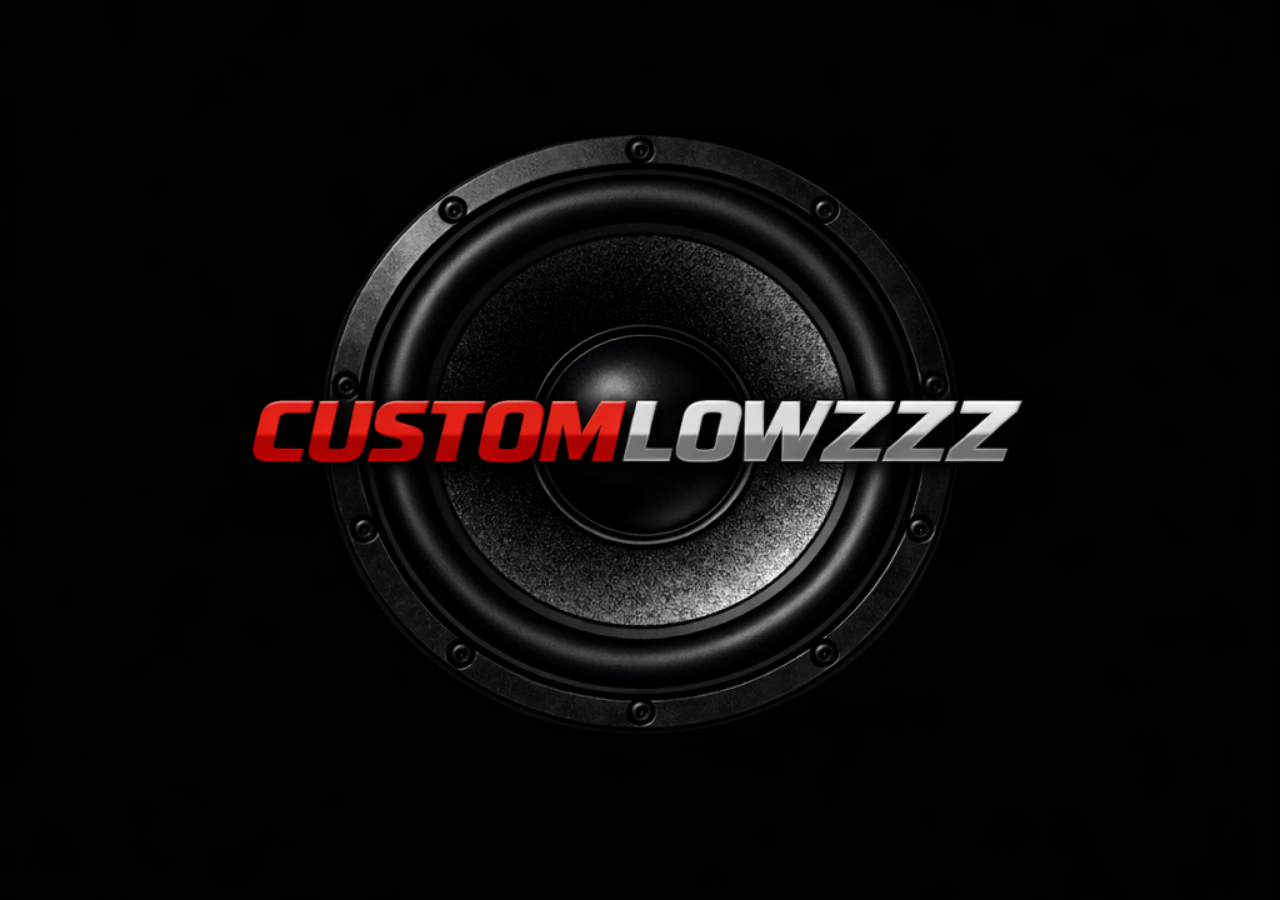
==== index.html @ 050b4ce7 "Add files via upload" ====
<!doctype html>
<html lang="en">
  <head>
    <meta charset="UTF-8" />
    <meta
      name="viewport"
      content="width=device-width, initial-scale=1.0, user-scalable=no"
    />

    <!-- PWA -->
    <link
      rel="apple-touch-startup-image"
      href="icons/splash-screen-1080x1920.png"
    />

    <link rel="manifest" href="manifest.json" />
    <meta name="apple-mobile-web-app-capable" content="yes" />
    <meta
      name="apple-mobile-web-app-status-bar-style"
      content="black-translucent"
    />
    <meta name="mobile-web-app-capable" content="yes" />

    <script>
      if ("serviceWorker" in navigator) {
        navigator.serviceWorker.register("./service-worker.js");
      }

      window.addEventListener("load", () => {
        const splashShown = sessionStorage.getItem("splashShown");

        const nav = performance.getEntriesByType("navigation")[0];
        const isFreshStart =
          nav.type === "navigate" && document.referrer === "" && !splashShown;

        if (isFreshStart) {
          const splash = document.createElement("div");
          splash.style.position = "fixed";
          splash.style.top = "0";
          splash.style.left = "0";
          splash.style.width = "100%";
          splash.style.height = "100%";
          splash.style.background =
            "url('icons/splash-screen-1080x1920.png') center center / cover no-repeat";
          splash.style.zIndex = "9999";
          splash.style.transition = "opacity 0.5s";
          document.body.appendChild(splash);

          setTimeout(() => {
            splash.style.opacity = "0";
            setTimeout(() => splash.remove(), 500);
          }, 5000);

          sessionStorage.setItem("splashShown", "true");
        }
      });
    </script>

    <!-- Main script -->
    <script type="module" src="./js/script.js" defer></script>

    <link rel="stylesheet" href="style.css" />
    <title>AudioApp</title>
  </head>

  <body>
    <img src="./icons/homescreen-text.png" alt="logo CustomLowzzz" id="logo" />

    <div id="lijst"></div>
  </body>
</html>
---- style.css ----
@import url('https://fonts.googleapis.com/css2?family=Orbitron:wght@400;700&display=swap');

:root {
    --font: 'Orbitron', sans-serif;

    --font-size-default: 32px;
    --font-size-lijstbutton: 20px;

    --color: #fff;
    --input-color: #fff;
    --button-color: #fff;
    --placeholder-color: #fff;

    --background-input-color: #2e2e2e;
    --background-button-color: #2e2e2e;
    --background-placeholder-color: #262626;

    --border-input: 1px solid #444;
    --border-button: 1px solid #444;
    --border-placeholder: 1px solid #999;

    --border-input-radius: 6px;
    --border-button-radius: 6px;
    --border-placeholder-radius: 6px;

    --widthbuttons: 85%;
}

*,
*::before,
*::after { box-sizing: border-box; }

body {
    font-family: var(--font);
    letter-spacing: 1px;
    background: radial-gradient(circle at center, #1a1a1a 0%, #000 100%);
}

h1, h2 {
    display: flex;
    justify-content: center;
    font-size: var(--font-size-default);
    color: var(--color);
}

#logo {
    margin-top: 25px;
    margin-bottom: 20px;
    opacity: 0.95;
}


img {
    max-width: var(--widthbuttons);
    display: flex;
    margin: 0 auto;
    padding: 25px 0;
}

#lijst div { margin-bottom: 10px; }

#lijst div a {
    text-decoration: none;
    display: flex;
    flex-direction: column;
    margin: 0 auto;
    padding: 5px;
    max-width: var(--widthbuttons);
}

#lijst div button {
    font-family: 'Orbitron', sans-serif;
    font-size: var(--font-size-lijstbutton);
    padding: 22px 0;
    color: #fff;

    background: linear-gradient(180deg, #2a2a2a 0%, #111 100%);
    border: 1px solid #3a3a3a;
    border-radius: 6px;

    box-shadow:
        inset 0 1px 2px rgba(255,255,255,0.05),
        0 4px 10px rgba(0,0,0,0.7);

    transition: all .15s ease;
}



#content {
    display: flex;
    flex-direction: column;
    max-width: var(--widthbuttons);
    margin: 0 auto;
}

#content input,
#content select,
#content button {
    width: 100%;
    padding: 50px;
    font-size: var(--font-size-default);
    margin: 5px 0;
    background-color: #2e2e2e;
    border: 1px solid #444;
    border-radius: 4px;
    box-shadow: inset 0 1px 3px rgba(0,0,0,0.6);
}

#content input,
#content select {
    color: var(--input-color);
    border-radius: var(--border-input-radius);
}

#content button {
    background-color: var(--background-button-color);
    border: var(--border-button);
    border-radius: var(--border-button-radius);
    color: var(--button-color);
}

#content input:focus,
#content select:focus,
#content button:active {
    background-color: var(--background-input-color);
    color: var(--input-color);
    border-color: #ff0000;
    box-shadow: 0 0 10px rgba(255,0,0,0.25);
}

#content ::placeholder {
    color: var(--placeholder-color);
    font-size: var(--font-size-default);
}

#resultaat {
    width: 100%;
    border-radius: 4px;
    margin: 15px 0;
    font-size: var(--font-size-default);
    opacity: 0;
    border-width: 0;
    padding: 0;
    transition: .3s;
    color: var(--color);
}

#header {
    display: flex;
    align-items: center;
    justify-content: space-between;
    position: relative;
    margin: 0 auto;
    max-width: var(--widthbuttons);
    padding: 60px 0 20px;
    border-bottom: 2px solid #444;
}

#titel {
    position: absolute;
    left: 50%;
    transform: translateX(-50%);
}

#berekenBtn{
    font: var(--font);
}

#back-container button {
    font-family: var(--font);
    font-size: var(--font-size-default);
    padding: 20px;
    cursor: pointer;
    background-color: #2e2e2e;
    border: 1px solid #444;
    border-radius: 4px;
    color: #fff;
    box-shadow: inset 0 1px 3px rgba(0,0,0,0.6);
}

.field {
    position: relative;
    margin: 25px 0;
}

.field label {
    position: absolute;
    left: 20px;
    font-size: var(--font-size-default);
    color: var(--placeholder-color);
    pointer-events: none;
    transition: .25s;
    background-color: var(--background-placeholder-color);
    border: var(--border-placeholder);
    border-radius: var(--border-placeholder-radius);
    padding: 0 10px;
}

.field select {
    width: 100%;
    padding: 50px 20px 20px;
    font-size: var(--font-size-default);
    border: var(--border-input);
    border-radius: var(--border-input-radius);
    background: var(--background-input-color);
}

#content input:-webkit-autofill {
    -webkit-box-shadow: 0 0 0 1000px var(--background-input-color) inset;
    -webkit-text-fill-color: var(--input-color);
}
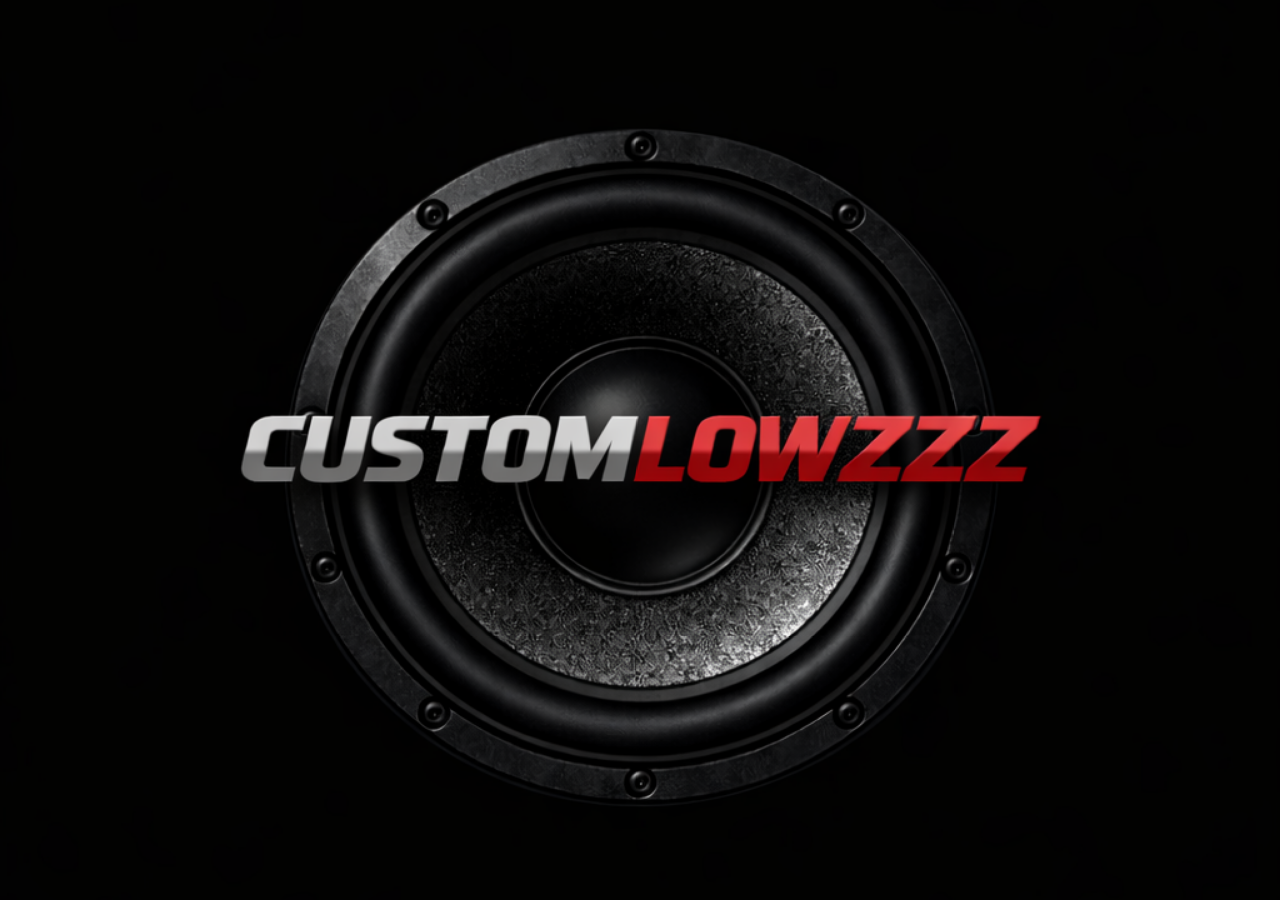
==== commit a4743816: "Add files via upload" ====
--- a/index.html
+++ b/index.html
@@ -15,10 +15,7 @@
 
     <link rel="manifest" href="manifest.json" />
     <meta name="apple-mobile-web-app-capable" content="yes" />
-    <meta
-      name="apple-mobile-web-app-status-bar-style"
-      content="black-translucent"
-    />
+    <meta name="apple-mobile-web-app-status-bar-style" content="black" />
     <meta name="mobile-web-app-capable" content="yes" />
 
     <script>
--- a/style.css
+++ b/style.css
@@ -210,3 +210,14 @@
     -webkit-box-shadow: 0 0 0 1000px var(--background-input-color) inset;
     -webkit-text-fill-color: var(--input-color);
 }
+
+
+.splash {
+  background-color: #000;
+  background-image: url('icons/splash.png');
+  background-repeat: no-repeat;
+  background-position: center center;
+  background-size: cover;
+  height: 100vh;
+  width: 100vw;
+}
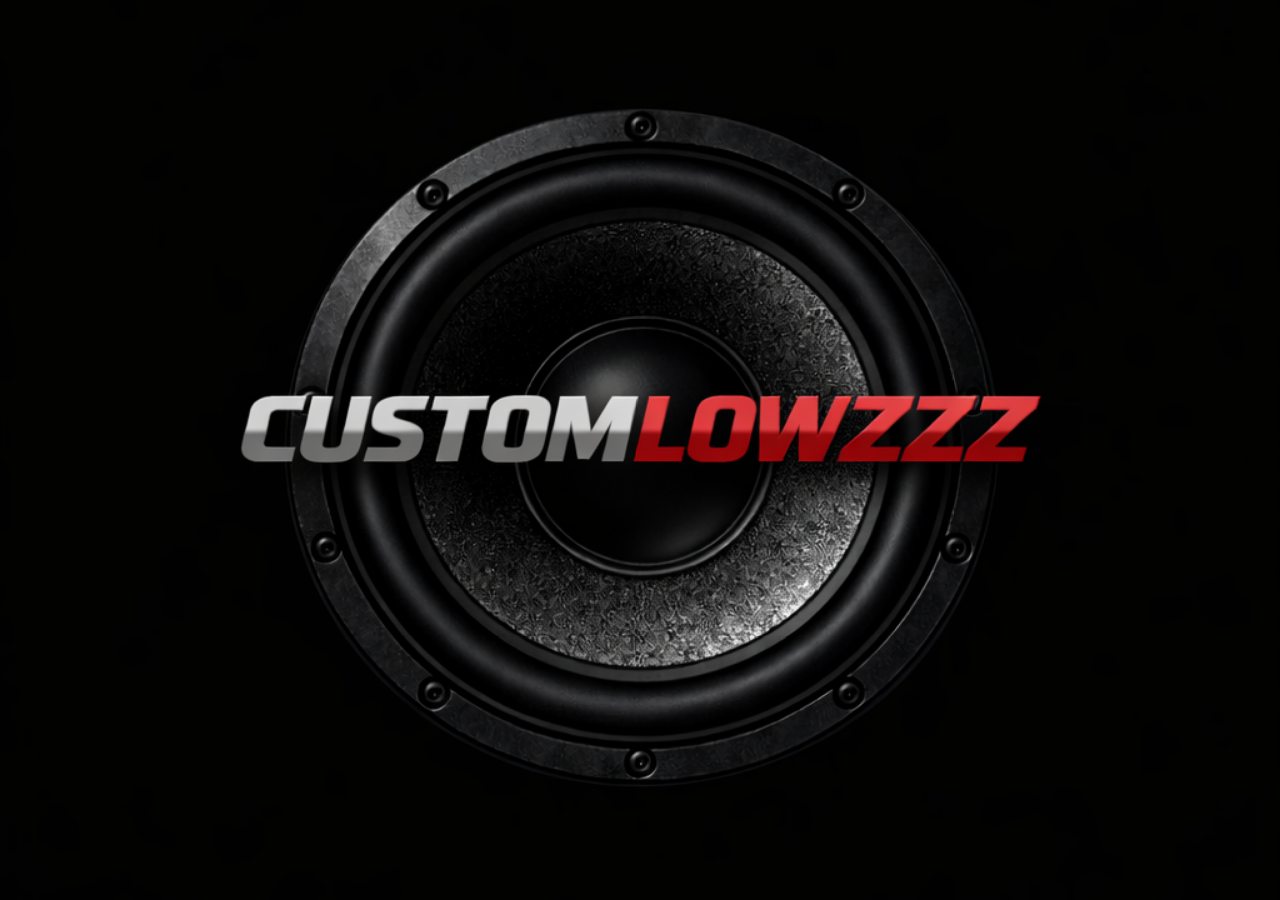
==== commit 9af82ab2: "Add files via upload" ====
--- a/index.html
+++ b/index.html
@@ -38,7 +38,7 @@
           splash.style.width = "100%";
           splash.style.height = "100%";
           splash.style.background =
-            "url('icons/splash-screen-1080x1920.png') center center / cover no-repeat";
+            "url('icons/splash-screen-1080x1920.png') center calc(50% - 20px) / cover no-repeat";
           splash.style.zIndex = "9999";
           splash.style.transition = "opacity 0.5s";
           document.body.appendChild(splash);
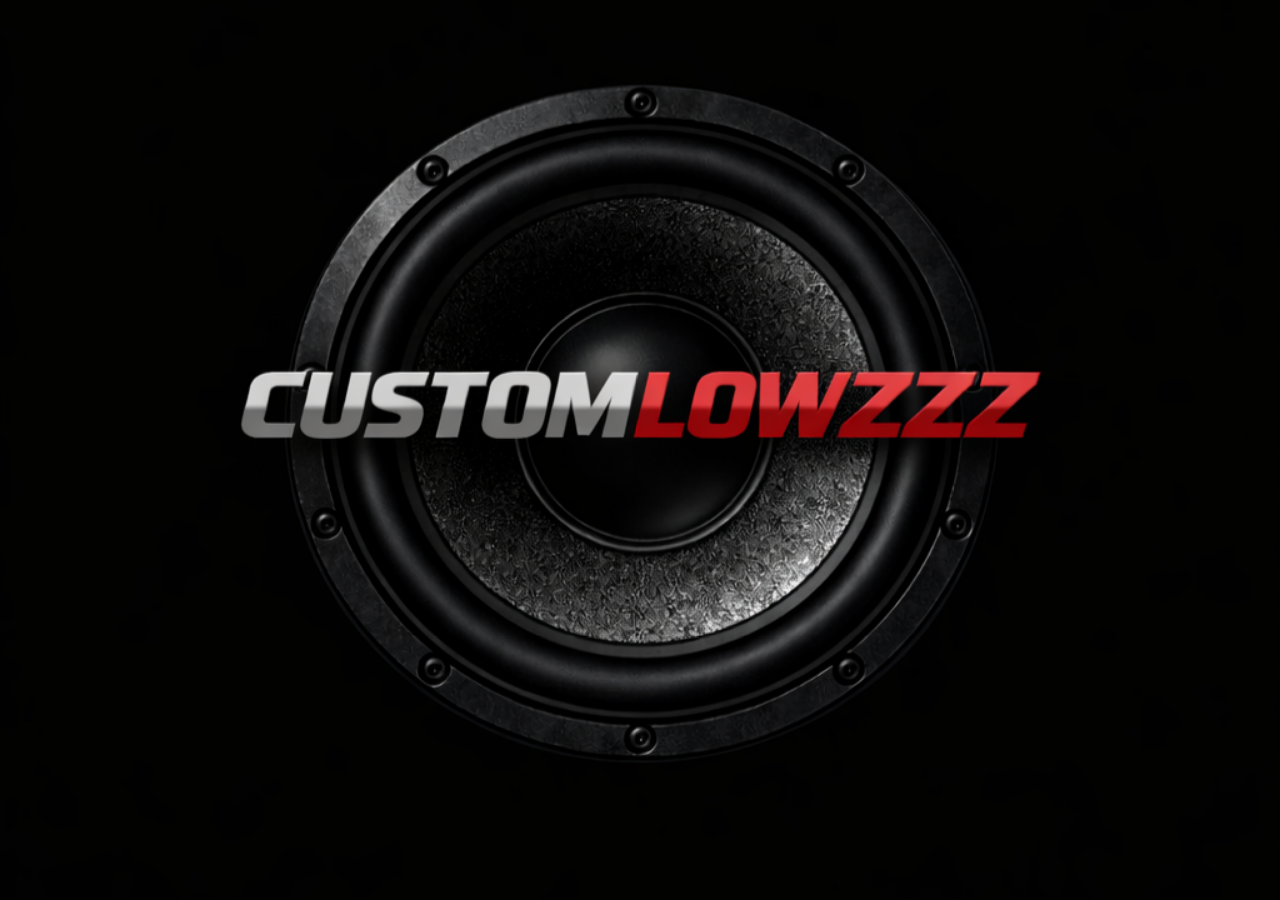
==== commit 606061e0: "Add files via upload" ====
--- a/index.html
+++ b/index.html
@@ -38,7 +38,7 @@
           splash.style.width = "100%";
           splash.style.height = "100%";
           splash.style.background =
-            "url('icons/splash-screen-1080x1920.png') center calc(50% - 20px) / cover no-repeat";
+            "url('icons/splash-screen-1080x1920.png') center calc(50% - 44px) / cover no-repeat";
           splash.style.zIndex = "9999";
           splash.style.transition = "opacity 0.5s";
           document.body.appendChild(splash);
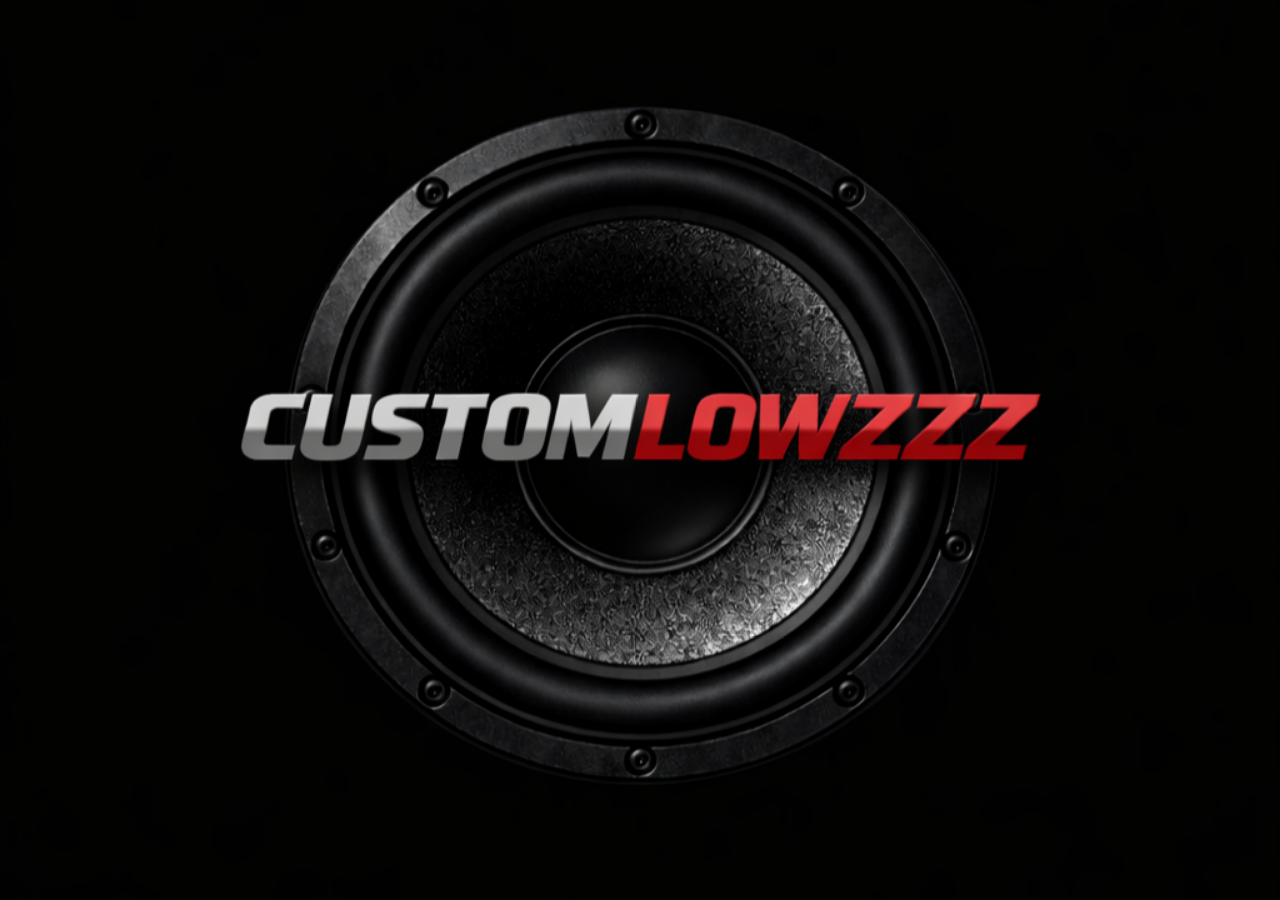
==== commit bc95d477: "Update index.html" ====
--- a/index.html
+++ b/index.html
@@ -12,44 +12,39 @@
       rel="apple-touch-startup-image"
       href="icons/splash-screen-1080x1920.png"
     />
-
     <link rel="manifest" href="manifest.json" />
     <meta name="apple-mobile-web-app-capable" content="yes" />
     <meta name="apple-mobile-web-app-status-bar-style" content="black" />
     <meta name="mobile-web-app-capable" content="yes" />
+    <meta name="theme-color" content="#000000" />
+
+    <!-- Instant splash (geen flits) -->
+    <style>
+      #splash {
+        position: fixed;
+        inset: 0;
+        background: url("icons/splash-screen-1080x1920.png") center
+          calc(50% - 22px) / cover no-repeat;
+        z-index: 9999;
+        opacity: 1;
+        transition: opacity 0.5s;
+      }
+    </style>
 
     <script>
+      // Service worker
       if ("serviceWorker" in navigator) {
         navigator.serviceWorker.register("./service-worker.js");
       }
 
+      // Splash fade-out
       window.addEventListener("load", () => {
-        const splashShown = sessionStorage.getItem("splashShown");
+        const splash = document.getElementById("splash");
 
-        const nav = performance.getEntriesByType("navigation")[0];
-        const isFreshStart =
-          nav.type === "navigate" && document.referrer === "" && !splashShown;
-
-        if (isFreshStart) {
-          const splash = document.createElement("div");
-          splash.style.position = "fixed";
-          splash.style.top = "0";
-          splash.style.left = "0";
-          splash.style.width = "100%";
-          splash.style.height = "100%";
-          splash.style.background =
-            "url('icons/splash-screen-1080x1920.png') center calc(50% - 44px) / cover no-repeat";
-          splash.style.zIndex = "9999";
-          splash.style.transition = "opacity 0.5s";
-          document.body.appendChild(splash);
-
-          setTimeout(() => {
-            splash.style.opacity = "0";
-            setTimeout(() => splash.remove(), 500);
-          }, 5000);
-
-          sessionStorage.setItem("splashShown", "true");
-        }
+        setTimeout(() => {
+          splash.style.opacity = "0";
+          setTimeout(() => splash.remove(), 500);
+        }, 5000);
       });
     </script>
 
@@ -61,8 +56,10 @@
   </head>
 
   <body>
+    <!-- Instant splash -->
+    <div id="splash"></div>
+
     <img src="./icons/homescreen-text.png" alt="logo CustomLowzzz" id="logo" />
-
     <div id="lijst"></div>
   </body>
 </html>
--- a/style.css
+++ b/style.css
@@ -205,6 +205,7 @@
     border-radius: var(--border-input-radius);
     background: var(--background-input-color);
 }
+
 
 #content input:-webkit-autofill {
     -webkit-box-shadow: 0 0 0 1000px var(--background-input-color) inset;
